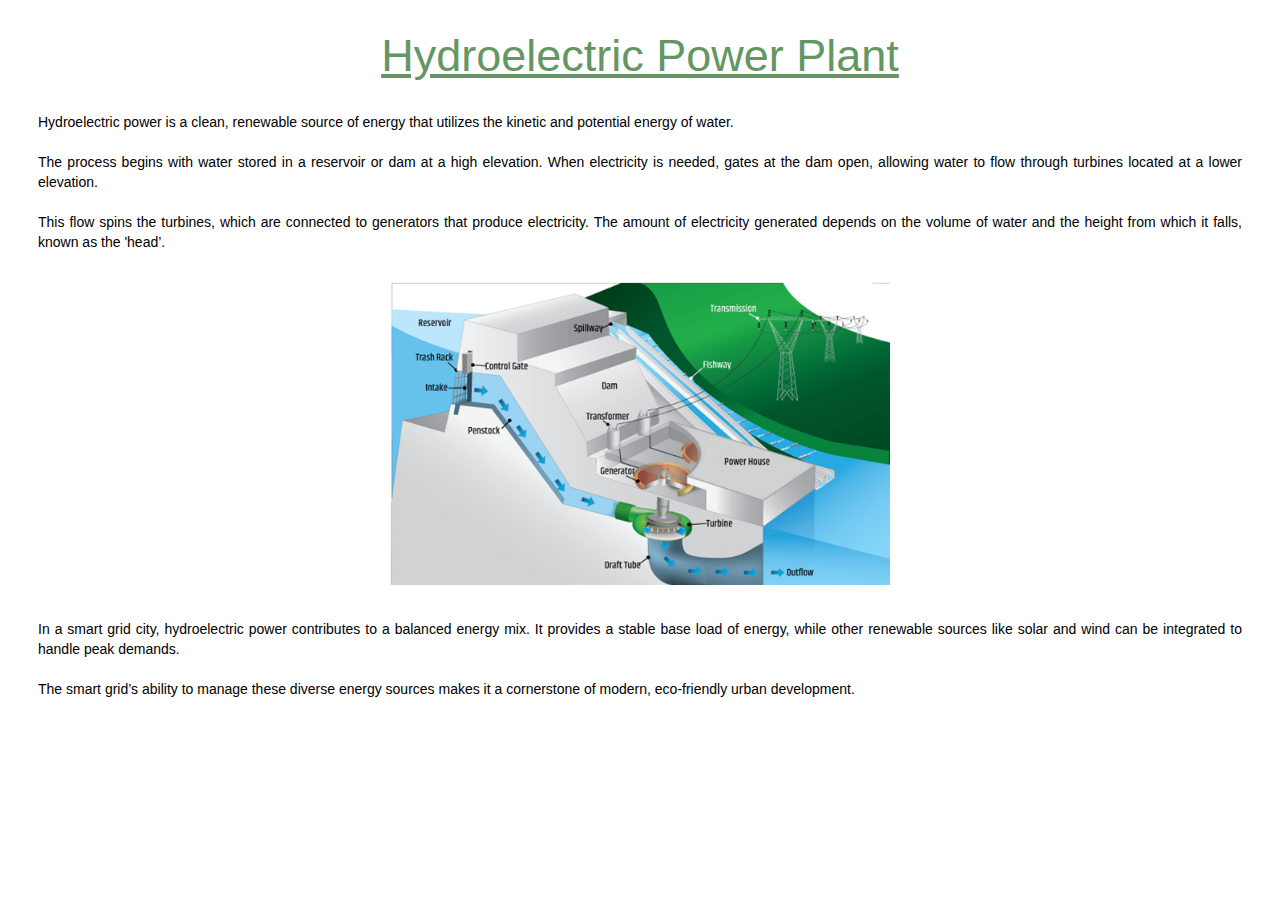
==== hydroelectricpowerplant.html @ f915c619 "Add files via upload" ====
<!DOCTYPE html>
<html>
    <head>
         <title>Hydroelectric Power Plant</title>
         <meta charset="utf-8">
         <link rel="stylesheet" href="PIPI.css"/>
    </head>
    <body>
         <h1 class="titre">Hydroelectric Power Plant</h1>
         <div class="content">
            Hydroelectric power is a clean, renewable source of energy that utilizes the kinetic and potential energy of water. <br><br>
            The process begins with water stored in a reservoir or dam at a high elevation. When electricity is needed, gates at the dam open, allowing water to flow through turbines located at a lower elevation.<br><br>
            This flow spins the turbines, which are connected to generators that produce electricity. The amount of electricity generated depends on the volume of water and the height from which it falls, known as the 'head’.
         </div>
         <div class="image">
            <img src="hydro.png" width=500>
         </div>
         <div class="content">
            In a smart grid city, hydroelectric power contributes to a balanced energy mix. It provides a stable base load of energy, while other renewable sources like solar and wind can be integrated to handle peak demands. <br><br>The smart grid’s ability to manage these diverse energy sources makes it a cornerstone of modern, eco-friendly urban development.

         </div>
    </body>
</html>
---- PIPI.css ----
.titre{
    font-family:sans-serif;
    font-size:45px;
    font-weight:300;
    color:RGB(100,150,100);
    text-align: center;
    text-decoration:underline;
    
}

.image{
    text-align:center;
}

.content{
    font-family:sans-serif;
    margin:30px;
    font-size:14px;
    line-height:20px;
    text-align:justify;
}
.team{
    text-decoration:underline;
    font-weight: 300;
    font-size:25px;
    color:RGB(100,150,100);
}
.proj{
    display: flex;
}
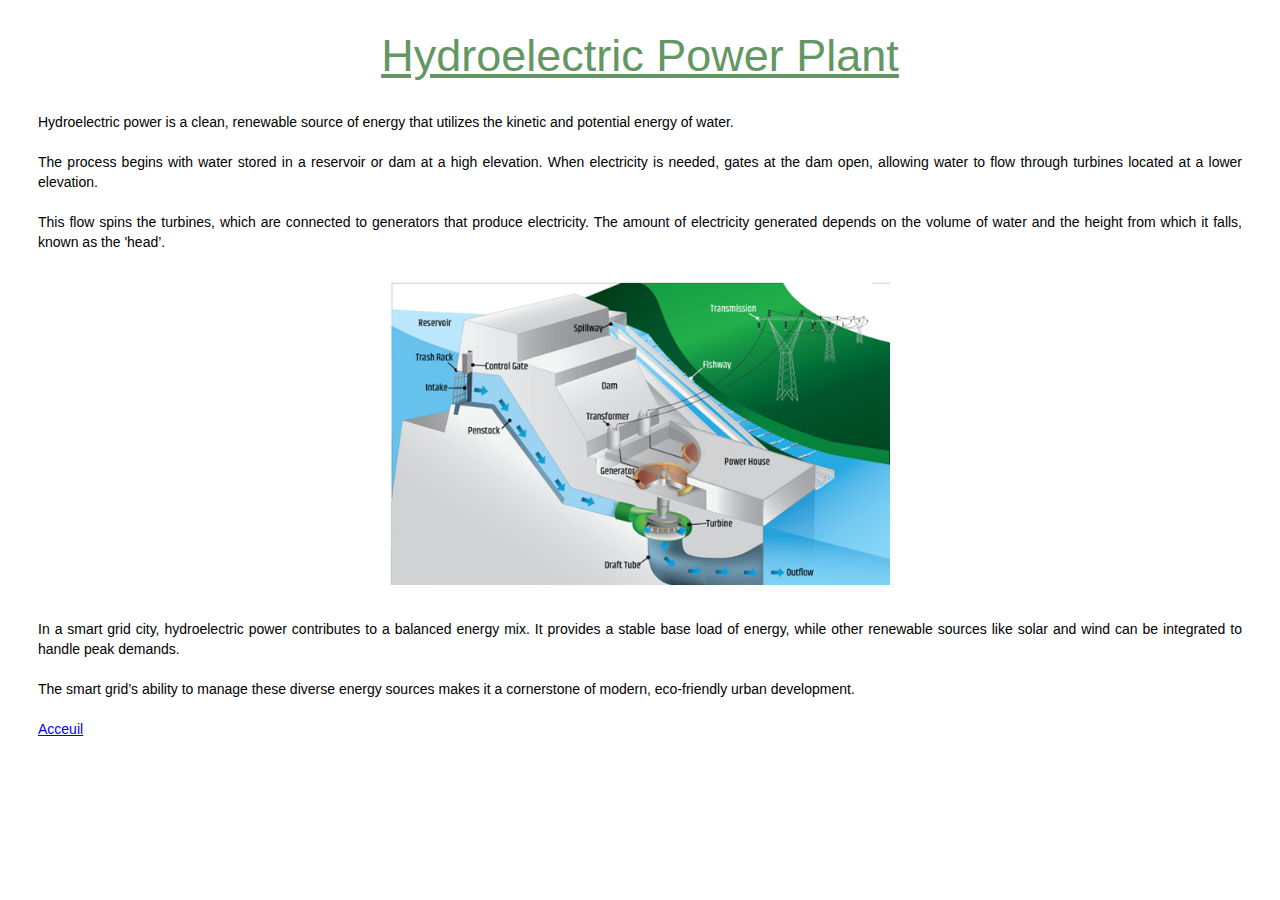
==== commit ecda7f87: "Update hydroelectricpowerplant.html" ====
--- a/hydroelectricpowerplant.html
+++ b/hydroelectricpowerplant.html
@@ -17,7 +17,7 @@
          </div>
          <div class="content">
             In a smart grid city, hydroelectric power contributes to a balanced energy mix. It provides a stable base load of energy, while other renewable sources like solar and wind can be integrated to handle peak demands. <br><br>The smart grid’s ability to manage these diverse energy sources makes it a cornerstone of modern, eco-friendly urban development.
-
+            <br><br><a href="index.html">Acceuil</a>
          </div>
     </body>
-</html>+</html>
--- a/PIPI.css
+++ b/PIPI.css
@@ -21,10 +21,7 @@
 }
 .team{
     text-decoration:underline;
-    font-weight: 300;
-    font-size:25px;
+    font-weight:300;
+    font-size:14px;
     color:RGB(100,150,100);
 }
-.proj{
-    display: flex;
-}